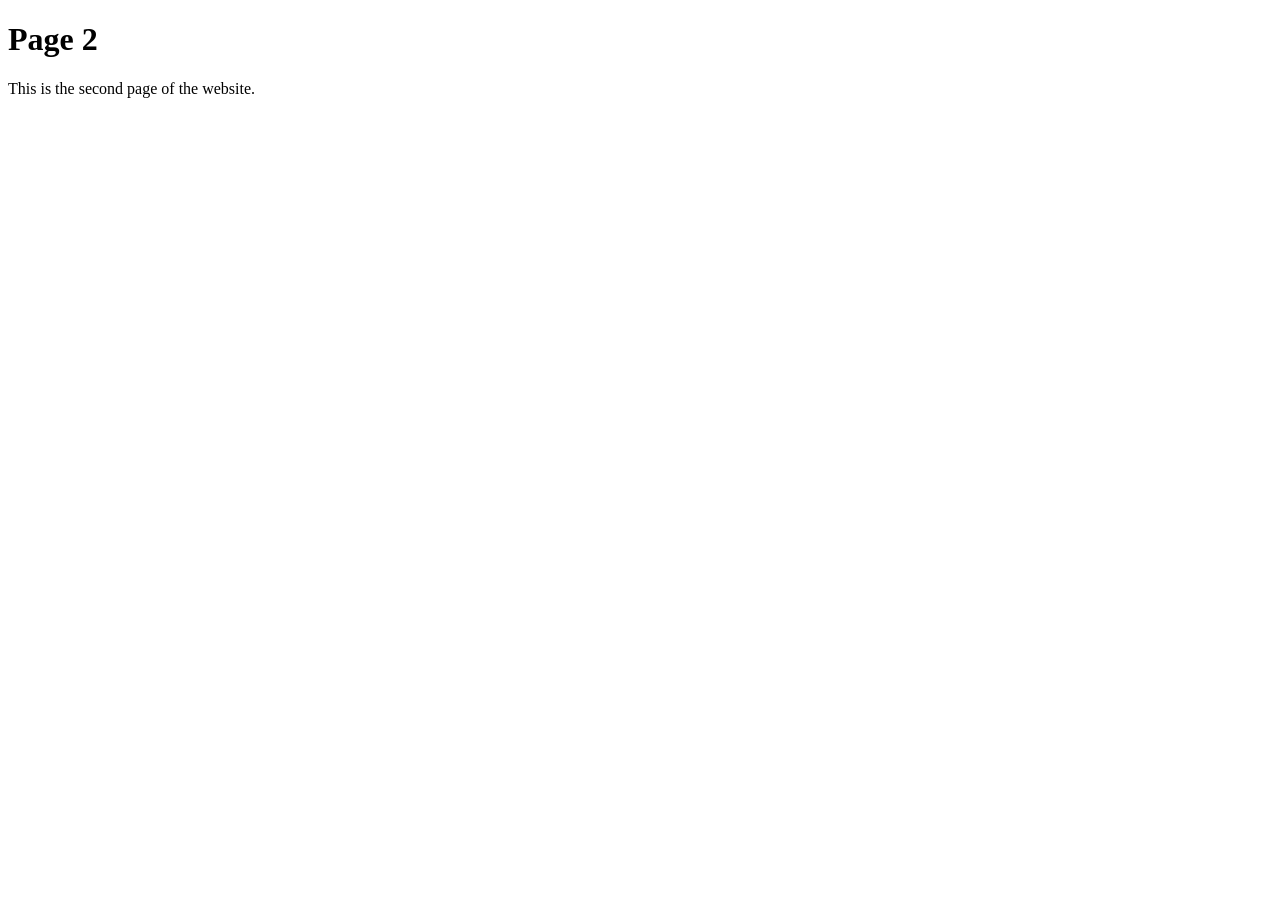
==== page2.html @ 4472e179 "Website" ====
<!DOCTYPE html>
<html lang="en">
<head>
    <meta charset="UTF-8">
    <meta name="viewport" content="width=device-width, initial-scale=1.0">
    <title>Page 2</title>
</head>
<body>
    <h1>Page 2</h1>
    <p>This is the second page of the website.</p>
</body>
</html>
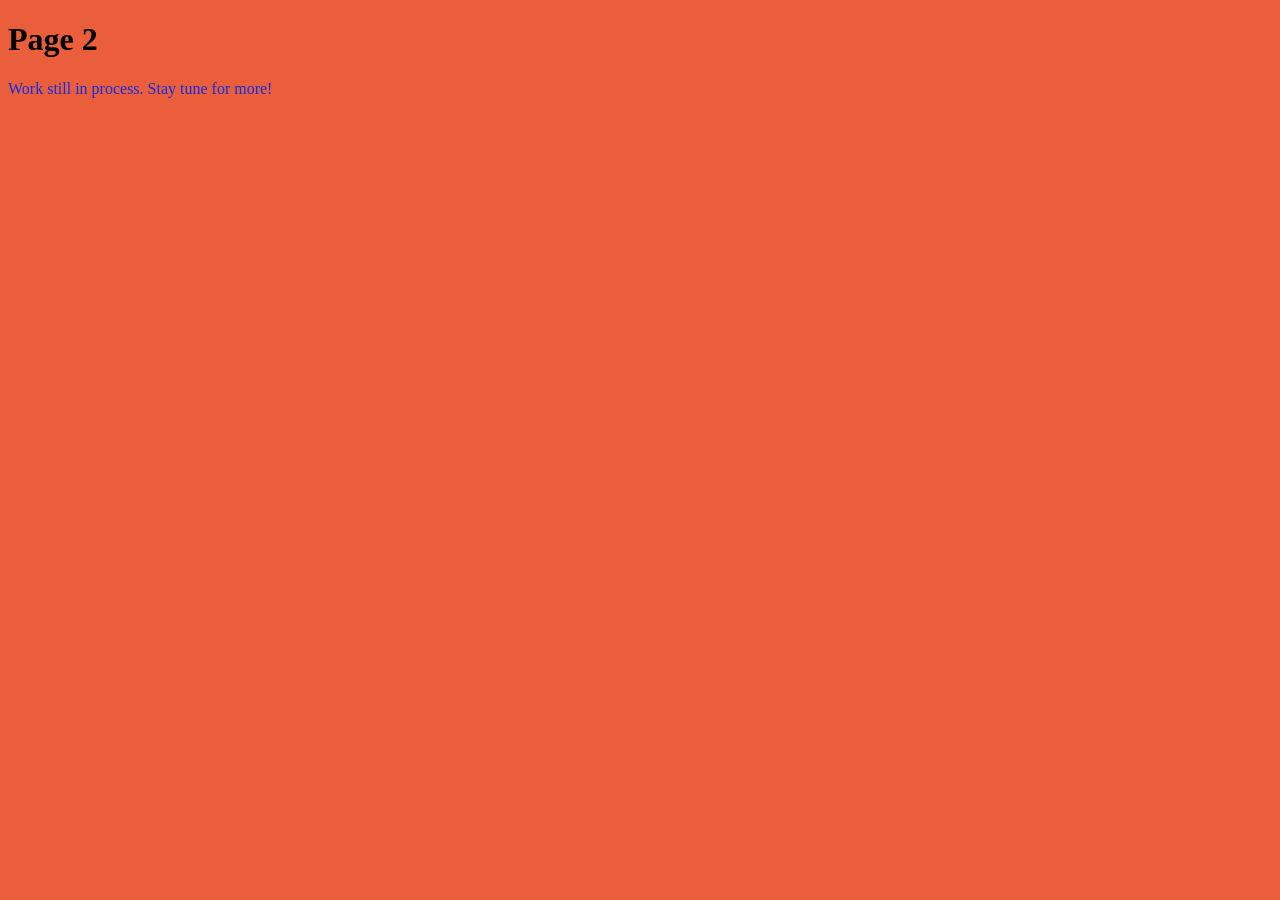
==== commit 167ffdda: "added colors" ====
--- a/page2.html
+++ b/page2.html
@@ -5,8 +5,9 @@
     <meta name="viewport" content="width=device-width, initial-scale=1.0">
     <title>Page 2</title>
 </head>
-<body>
+<body style="background-color:rgb(235, 94, 59)">
+
     <h1>Page 2</h1>
-    <p>This is the second page of the website.</p>
+    <p style="color:rgb(16,45, 232)">Work still in process. Stay tune for more!</p>
 </body>
 </html>
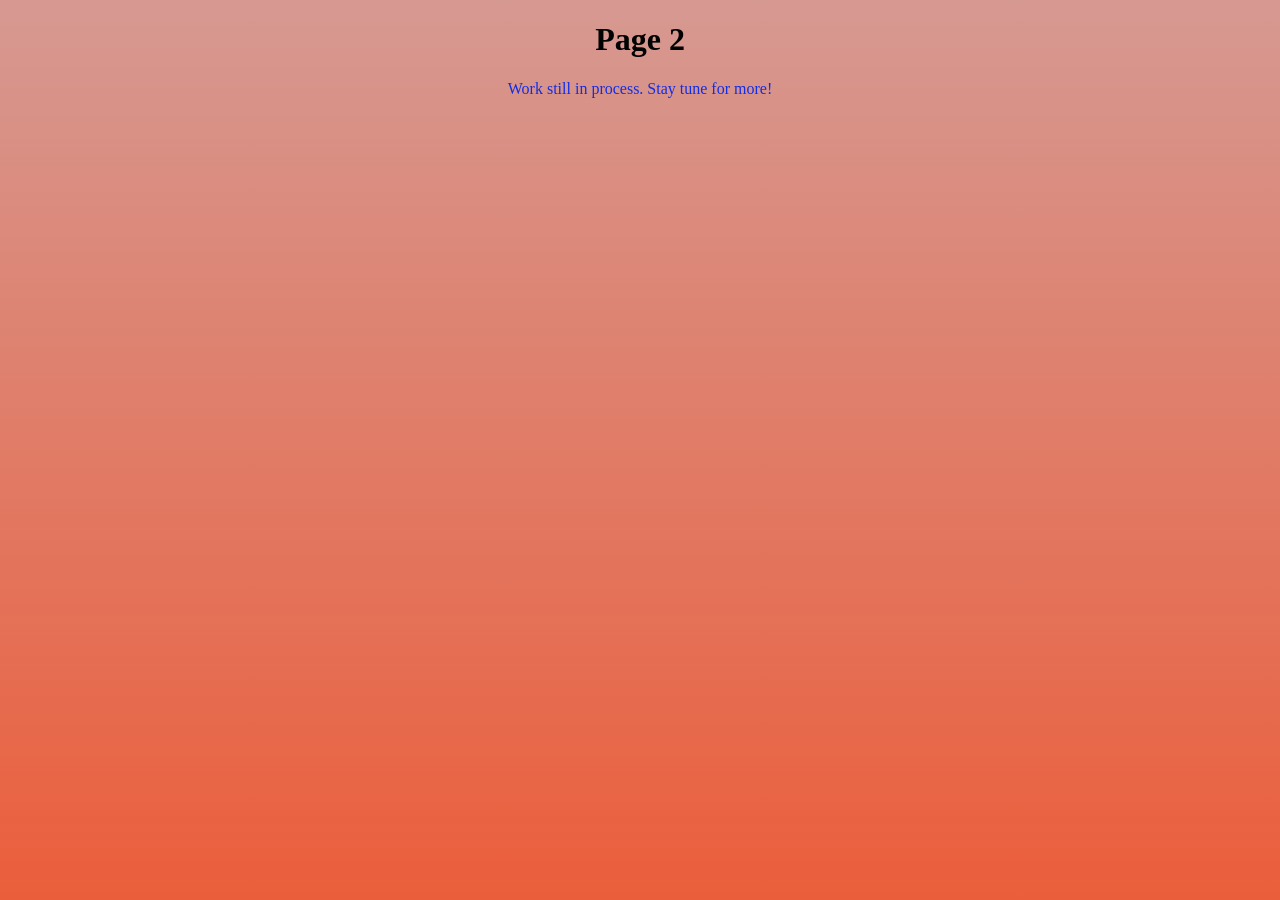
==== commit 9e87b0c4: "Added more colors and designs. Most on first page." ====
--- a/page2.html
+++ b/page2.html
@@ -4,10 +4,14 @@
     <meta charset="UTF-8">
     <meta name="viewport" content="width=device-width, initial-scale=1.0">
     <title>Page 2</title>
+    <link rel = "stylesheet" href="style.css">
+    <link href="https://fonts.googleapis.com/css2?family=Press+Start+2P&display=swap" rel="stylesheet">
+    <link href="https://fonts.googleapis.com/css2?family=Anton&family=Bitcount+Grid+Double:wght@100..900&family=Press+Start+2P&display=swap" rel="stylesheet">
+
 </head>
-<body style="background-color:rgb(235, 94, 59)">
-
+<body>
+    
     <h1>Page 2</h1>
-    <p style="color:rgb(16,45, 232)">Work still in process. Stay tune for more!</p>
+    <p id="w1">Work still in process. Stay tune for more!</p>
 </body>
 </html>
--- a/style.css
+++ b/style.css
@@ -0,0 +1,51 @@
+/* Background (might change if each page have different background) */ 
+body{
+    text-align: center; /*this might change since every page is centered and we probably don't want that */
+    background: linear-gradient(to top,rgb(235, 94, 59),rgb(214, 153, 146));
+    background-repeat: no-repeat;
+    background-attachment: fixed;
+}
+
+/* [[[Index page]]] */
+
+/* title */
+#head1{
+    font-family: "press start 2p";
+    border-style: dotted;
+    border-width: 10px;
+    border-color: rgb(212, 31, 11);
+    display: inline-block;
+    padding: 5px;
+}
+
+/* paragraph 1 sentence */
+#p1{
+    font-family: "Anton";
+}
+
+/* disclaimer message */
+#d1 {
+    font-family: "press start 2p";
+    color:rgb(82, 6, 153);
+
+}
+
+/* button */
+#button1{
+    margin-bottom: 100px;
+    font-family: "Anton";
+    font-size: 25px;
+    padding: 10px 16px;
+    border-radius: 10px;
+    background-color: rgb(76, 175, 80);
+    color: white;
+}
+
+/* [[[Page 2]]] */
+
+/* work in progress message */
+#w1{
+    color: rgb(16,45, 232);
+}
+
+
